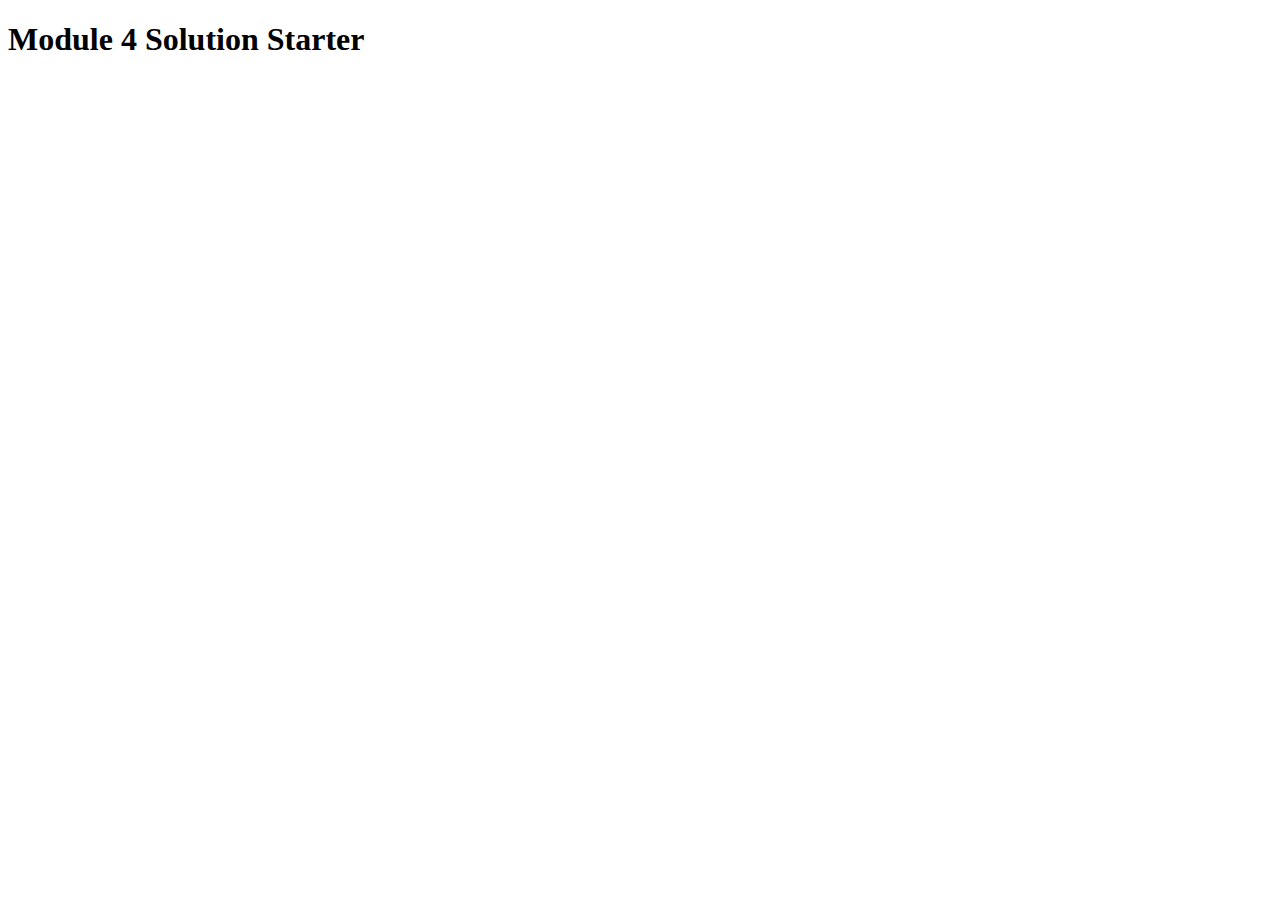
==== module4_solution/index.html @ d129b935 "Added solution to Module4 Assignment" ====
<!DOCTYPE html>
<html>
<head>
  <meta charset="utf-8">
  <title>Module 4 Solution Starter</title>
  <script>
    var names = []; // DO NOT REMOVE
  </script>
  <script src="SpeakHello.js"></script>
  <script src="SpeakGoodBye.js"></script>
  <script src="script.js"></script>
</head>
<body>
  <h1>Module 4 Solution Starter</h1>
</body>
</html>
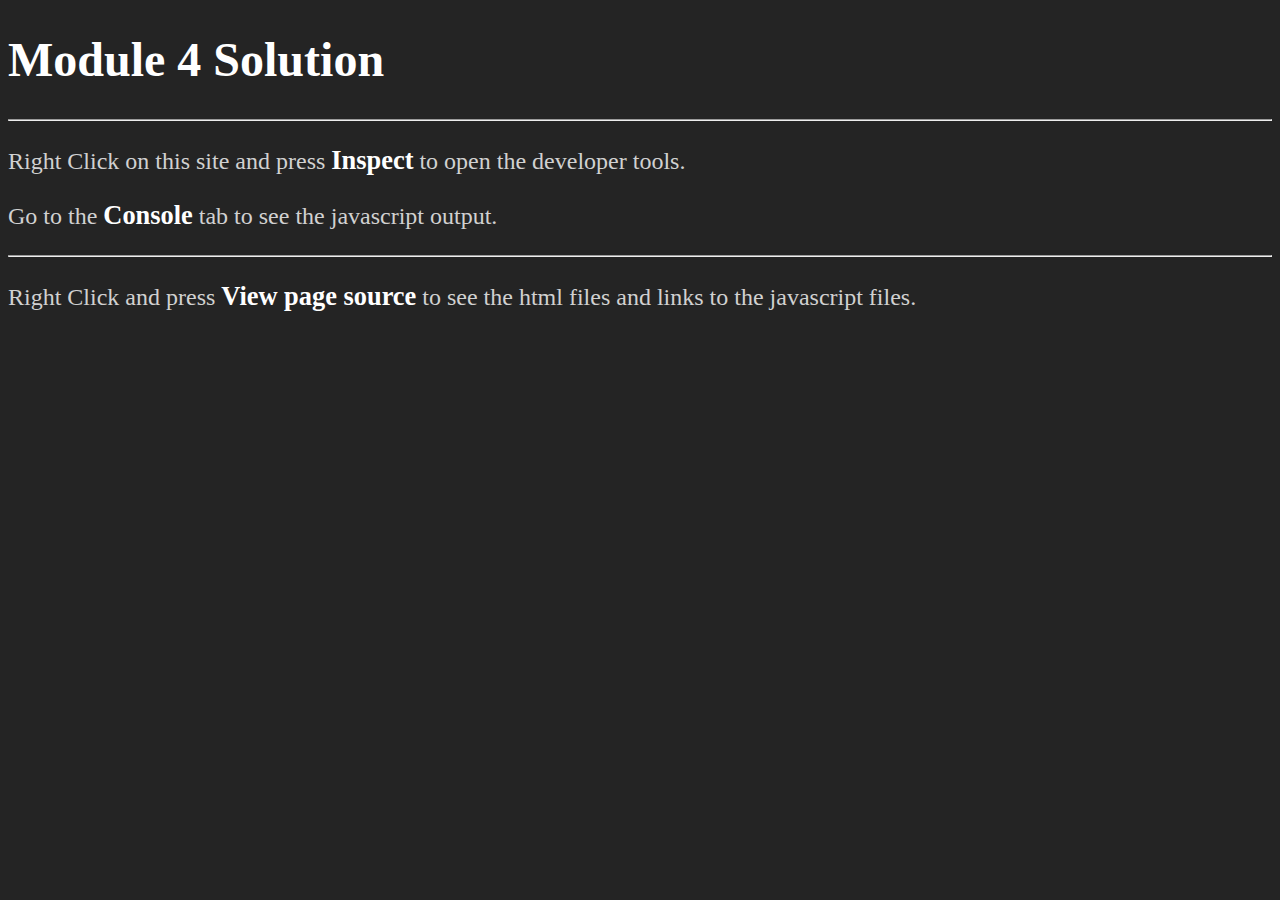
==== commit cde432fc: "Stylized the site and added some text" ====
--- a/module4_solution/index.html
+++ b/module4_solution/index.html
@@ -2,7 +2,21 @@
 <html>
 <head>
   <meta charset="utf-8">
-  <title>Module 4 Solution Starter</title>
+  <title>Module 4 Solution</title>
+  <style>
+    body {
+      color: rgb(209, 209, 209);
+      font-size: 1.5em;
+      background-color: rgb(36, 36, 36);
+    }
+    strong {
+      color: white;
+      font-size: 1.1em;
+    }
+    h1 {
+      color: white;
+    }
+  </style>
   <script>
     var names = []; // DO NOT REMOVE
   </script>
@@ -11,6 +25,11 @@
   <script src="script.js"></script>
 </head>
 <body>
-  <h1>Module 4 Solution Starter</h1>
+  <h1>Module 4 Solution</h1>
+  <hr>
+  <p>Right Click on this site and press <strong>Inspect</strong> to open the developer tools.</p>
+  <p>Go to the <strong>Console</strong> tab to see the javascript output.</p>
+  <hr>
+  <p>Right Click and press <strong>View page source</strong> to see the html files and links to the javascript files.</p>
 </body>
 </html>
